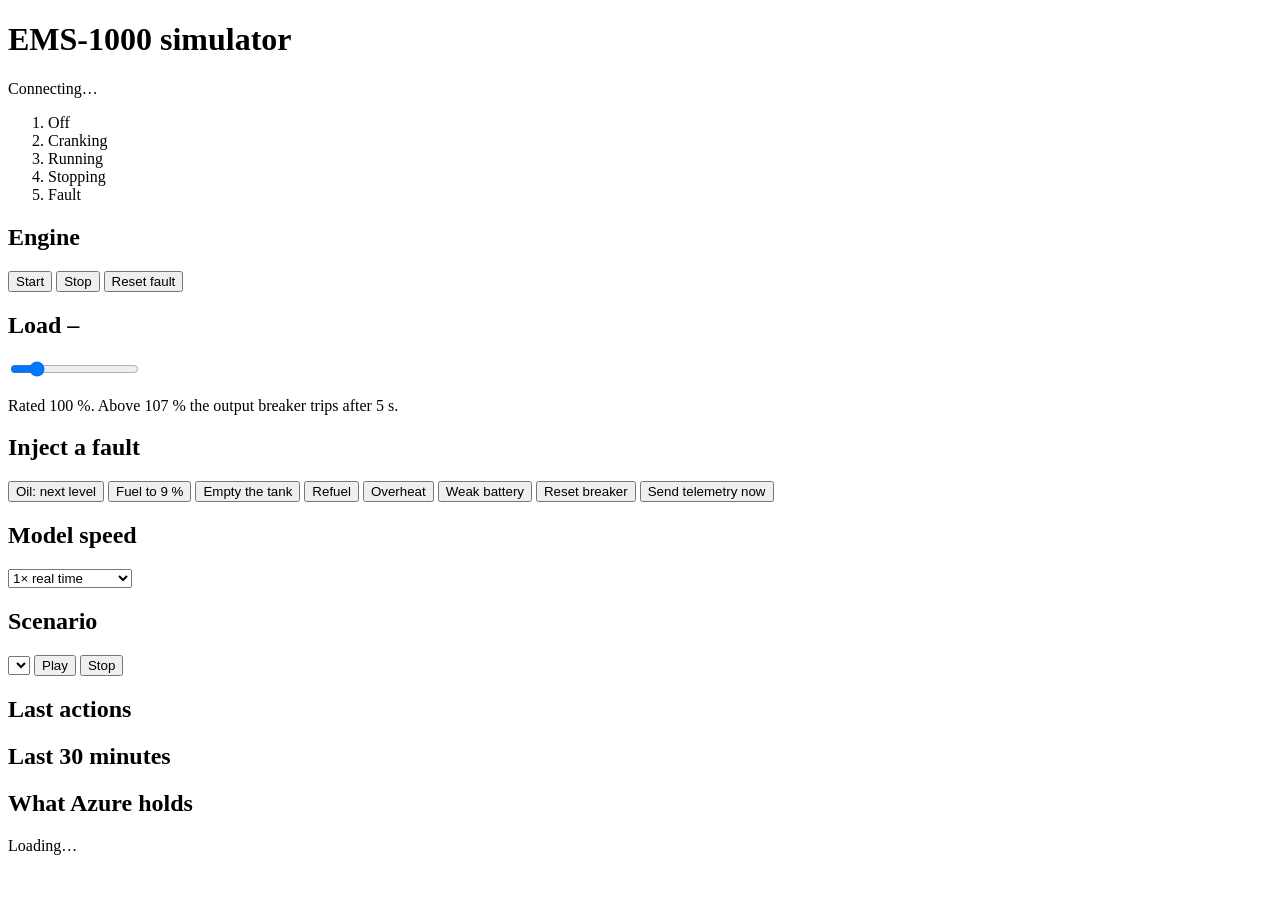
==== sim/panel/static/index.html @ b0f2310c "M6: local web control panel (solo, no PIN yet) - sim/panel: Python's built-in HTTP server + one page" ====
<!DOCTYPE html>
<html lang="en">
<head>
<meta charset="utf-8">
<meta name="viewport" content="width=device-width, initial-scale=1">
<title>EMS-1000 panel</title>
<link rel="icon" href="data:image/svg+xml,%3Csvg xmlns=%22http://www.w3.org/2000/svg%22 viewBox=%220 0 16 16%22%3E%3Ccircle cx=%228%22 cy=%228%22 r=%227%22 fill=%22%232f7d4f%22/%3E%3C/svg%3E">
<link rel="stylesheet" href="/style.css">
<script src="/app.js" defer></script>
</head>
<body>
<header class="plate">
  <div class="plate-id">
    <h1>EMS-1000 <span class="thin">simulator</span></h1>
    <p id="device-line">Connecting…</p>
  </div>
  <ol class="annunciator" id="lamps" aria-label="Generator state">
    <li data-state="OFF">Off</li>
    <li data-state="CRANKING">Cranking</li>
    <li data-state="RUNNING">Running</li>
    <li data-state="STOPPING">Stopping</li>
    <li data-state="FAULT" class="fault">Fault</li>
  </ol>
</header>

<div id="offline" class="offline" hidden>The panel can't reach the simulator. Is <code>python cli.py run --panel</code> still running?</div>

<main class="layout">
  <section class="instruments" aria-label="Readings">
    <div class="dials" id="dials"></div>
    <div class="status-strip">
      <div class="faults" id="faults" aria-live="polite"></div>
      <dl class="facts" id="facts"></dl>
    </div>
  </section>

  <section class="controls" aria-label="Controls">
    <h2>Engine</h2>
    <div class="btn-row">
      <button class="btn go" data-action="start">Start</button>
      <button class="btn stop" data-action="stop">Stop</button>
      <button class="btn" data-action="reset_fault">Reset fault</button>
    </div>

    <h2><label for="load">Load <output id="load-out">–</output></label></h2>
    <input type="range" id="load" min="0" max="150" step="5" value="25" aria-describedby="load-hint">
    <p class="hint" id="load-hint">Rated 100 %. Above 107 % the output breaker trips after 5 s.</p>

    <h2>Inject a fault</h2>
    <div class="btn-grid">
      <button class="btn" data-action="oil_cycle">Oil: next level</button>
      <button class="btn" data-action="fuel_low">Fuel to 9 %</button>
      <button class="btn" data-action="fuel_empty">Empty the tank</button>
      <button class="btn" data-action="refuel">Refuel</button>
      <button class="btn toggle" data-action="overheat" id="btn-overheat" aria-pressed="false">Overheat</button>
      <button class="btn toggle" data-action="weak_battery" id="btn-battery" aria-pressed="false">Weak battery</button>
      <button class="btn" data-action="reset_breaker">Reset breaker</button>
      <button class="btn" data-action="send">Send telemetry now</button>
    </div>

    <h2><label for="speed">Model speed</label></h2>
    <select id="speed">
      <option value="1">1× real time</option>
      <option value="10">10×</option>
      <option value="60">60× (1 min = 1 h)</option>
      <option value="600">600×</option>
      <option value="3600">3600× (1 s = 1 h)</option>
    </select>

    <h2>Scenario</h2>
    <div class="scenario">
      <select id="scenario" aria-label="Scenario"></select>
      <button class="btn go" id="sc-start">Play</button>
      <button class="btn" id="sc-stop">Stop</button>
    </div>
    <p class="hint" id="sc-desc"></p>
    <p class="progress" id="sc-progress" aria-live="polite"></p>

    <h2>Last actions</h2>
    <ol class="events" id="events" aria-live="polite"></ol>
  </section>

  <section class="history" aria-label="Last 30 minutes">
    <h2 id="history-title">Last 30 minutes</h2>
    <div class="charts" id="charts"></div>
  </section>

  <aside class="cloud" aria-label="Cloud view">
    <h2>What Azure holds</h2>
    <div id="cloud"><p class="hint">Loading…</p></div>
  </aside>
</main>
</body>
</html>
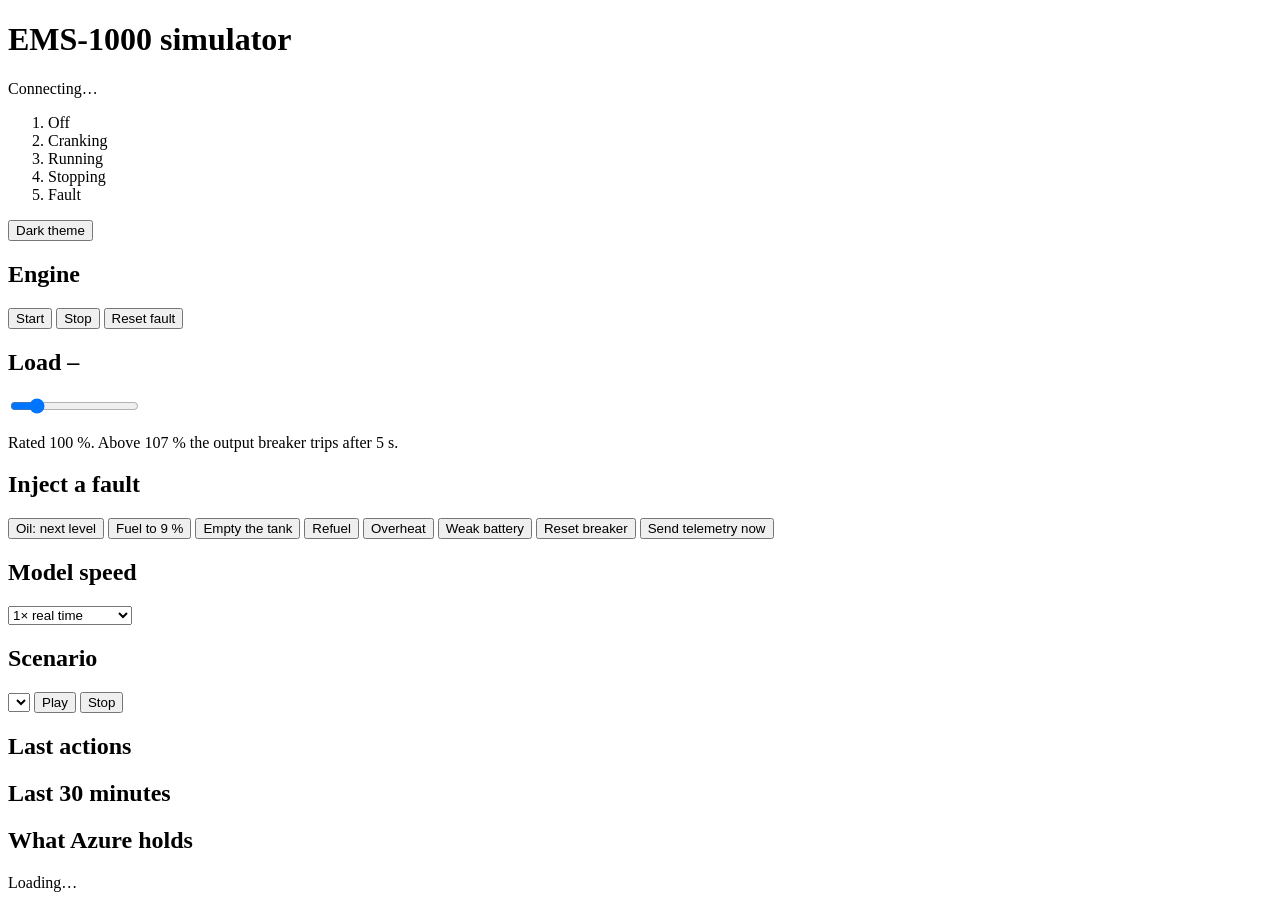
==== commit 72a813ae: "Panel: dark theme toggle; battery charge chart holds the resting value - "Dark theme / Light theme" " ====
--- a/sim/panel/static/index.html
+++ b/sim/panel/static/index.html
@@ -14,6 +14,7 @@
     <h1>EMS-1000 <span class="thin">simulator</span></h1>
     <p id="device-line">Connecting…</p>
   </div>
+  <div class="plate-tools">
   <ol class="annunciator" id="lamps" aria-label="Generator state">
     <li data-state="OFF">Off</li>
     <li data-state="CRANKING">Cranking</li>
@@ -21,13 +22,18 @@
     <li data-state="STOPPING">Stopping</li>
     <li data-state="FAULT" class="fault">Fault</li>
   </ol>
+  <button class="btn theme-btn" id="theme" type="button" aria-pressed="false">Dark theme</button>
+  </div>
 </header>
 
 <div id="offline" class="offline" hidden>The panel can't reach the simulator. Is <code>python cli.py run --panel</code> still running?</div>
 
 <main class="layout">
   <section class="instruments" aria-label="Readings">
-    <div class="dials" id="dials"></div>
+    <div class="gauges">
+      <div class="dials" id="dials"></div>
+      <div class="strips" id="strips" aria-label="Frequency and load current"></div>
+    </div>
     <div class="status-strip">
       <div class="faults" id="faults" aria-live="polite"></div>
       <dl class="facts" id="facts"></dl>
